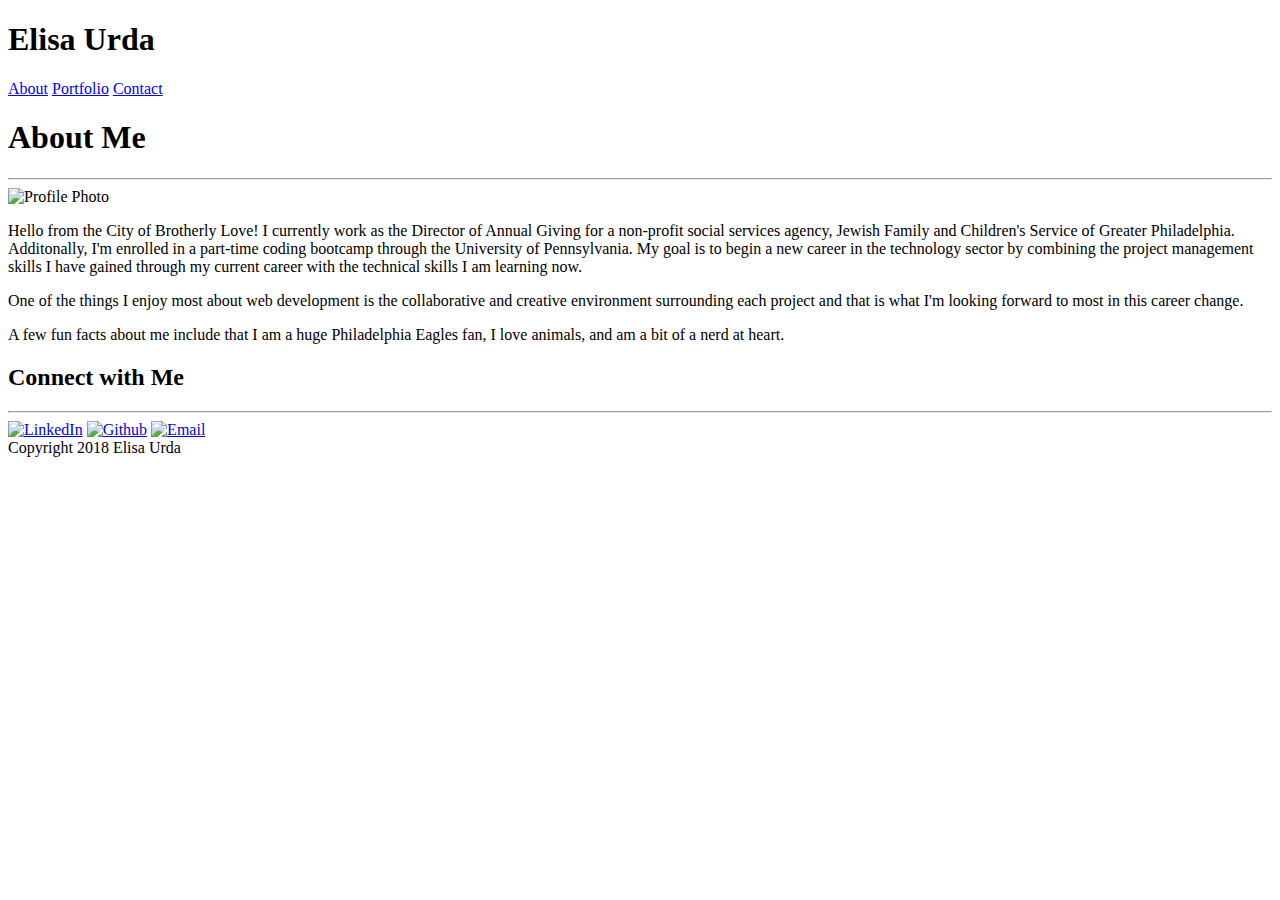
==== index.html @ 82331df8 "added css and updated index.html" ====
<!DOCTYPE html>
<html>
    <head>
        <title>Elisa Urda Portfolio</title>
        <link rel="stylesheet" type="text/css" href="assets/css/style.css">
    </head>
    <body>
       <div class="clearfix">
        <header>
            <div class="clearfix">
            <h1 class="name">Elisa Urda</h1>
            <nav>
                <a href="index.html">About</a>
                <a href="portfolio.html">Portfolio</a>
                <a href="contact.html">Contact</a>
            </nav>
            </div>
        </header>
        </div>
        <section>
            <h1>About Me</h1>
            <hr />
            <img src="assets/images/profilepicture.jpg" alt="Profile Photo" class="profile">
            <p>Hello from the City of Brotherly Love! I currently work as the Director of Annual Giving for a non-profit social services agency, Jewish Family and Children's Service of Greater Philadelphia. Additonally, I'm enrolled in a part-time coding bootcamp through the University of Pennsylvania. My goal is to begin a new career in the technology sector by combining the project management skills I have gained through my current career with the technical skills I am learning now.</p>
            <p>One of the things I enjoy most about web development is the collaborative and creative environment surrounding each project and that is what I'm looking forward to most in this career change.</p>
            <p>A few fun facts about me include that I am a huge Philadelphia Eagles fan, I love animals, and am a bit of a nerd at heart.</p>
        </section>
        <aside>
            <h2>Connect with Me</h2>
            <hr />
            <a href="https://www.linkedin.com/in/elisa-urda-5b901316/" target="_blank"><img src="assets/images/LinkedIn.png" alt="LinkedIn" class="SocialMedia"></a>
            <a href="https://github.com/elisasara" target="_blank"><img src="assets/images/Github.svg" alt="Github" class="SocialMedia"></a>
            <a href="mailto:urda.elisa@gmail.com"><img src="assets/images/Email.png" alt="Email" class="SocialMedia"></a>
        </aside>
        <footer>
            Copyright 2018 Elisa Urda
        </footer>
    </body>
</html>
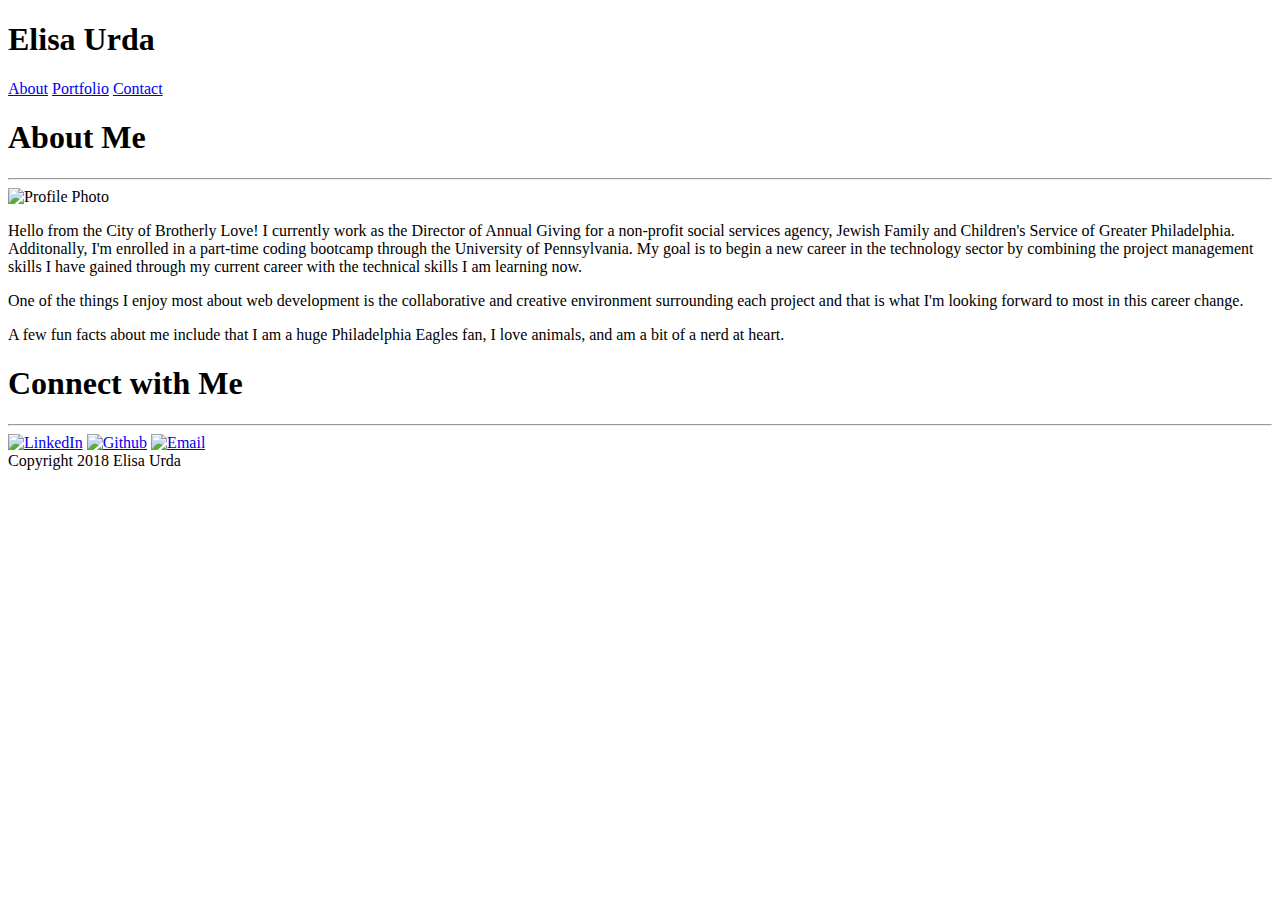
==== commit 1c1b73c2: "started contact.html, updated index.html, updated style.css" ====
--- a/index.html
+++ b/index.html
@@ -5,7 +5,6 @@
         <link rel="stylesheet" type="text/css" href="assets/css/style.css">
     </head>
     <body>
-       <div class="clearfix">
         <header>
             <div class="clearfix">
             <h1 class="name">Elisa Urda</h1>
@@ -16,7 +15,6 @@
             </nav>
             </div>
         </header>
-        </div>
         <section>
             <h1>About Me</h1>
             <hr />
@@ -26,14 +24,16 @@
             <p>A few fun facts about me include that I am a huge Philadelphia Eagles fan, I love animals, and am a bit of a nerd at heart.</p>
         </section>
         <aside>
-            <h2>Connect with Me</h2>
+            <h1>Connect with Me</h1>
             <hr />
             <a href="https://www.linkedin.com/in/elisa-urda-5b901316/" target="_blank"><img src="assets/images/LinkedIn.png" alt="LinkedIn" class="SocialMedia"></a>
             <a href="https://github.com/elisasara" target="_blank"><img src="assets/images/Github.svg" alt="Github" class="SocialMedia"></a>
             <a href="mailto:urda.elisa@gmail.com"><img src="assets/images/Email.png" alt="Email" class="SocialMedia"></a>
         </aside>
+        <div class="clearfix">
         <footer>
             Copyright 2018 Elisa Urda
         </footer>
+    </div>
     </body>
 </html>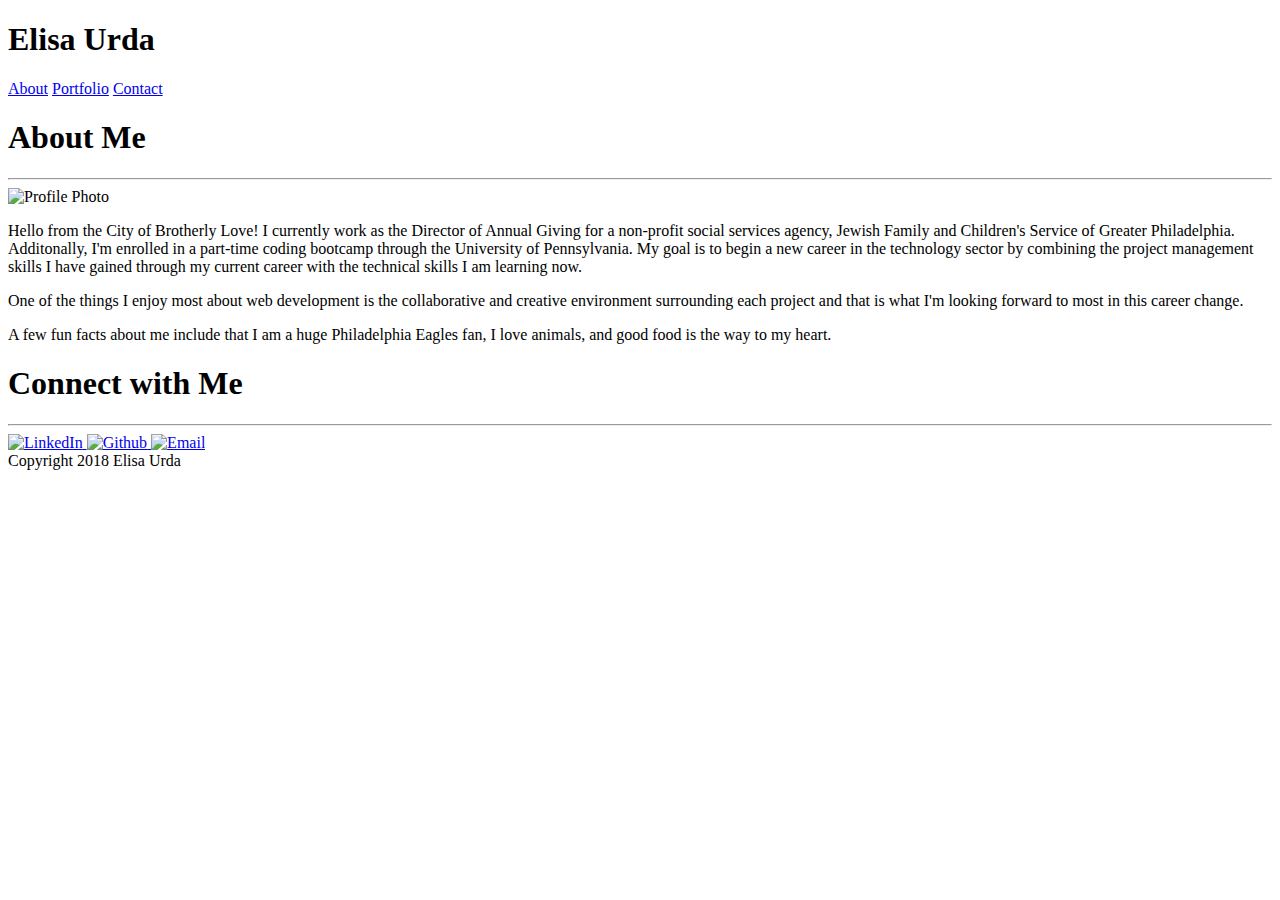
==== commit f78ce206: "changed portfolio images, finalized css, made small tweaks to index.html and portfolio.html" ====
--- a/index.html
+++ b/index.html
@@ -1,39 +1,60 @@
 <!DOCTYPE html>
 <html>
-    <head>
-        <title>Elisa Urda Portfolio</title>
-        <link rel="stylesheet" type="text/css" href="assets/css/style.css">
-    </head>
-    <body>
-        <header>
-            <div class="clearfix">
-            <h1 class="name">Elisa Urda</h1>
-            <nav>
-                <a href="index.html">About</a>
-                <a href="portfolio.html">Portfolio</a>
-                <a href="contact.html">Contact</a>
-            </nav>
+
+<head>
+    <title>Elisa Urda Portfolio</title>
+    <link rel="stylesheet" type="text/css" href="assets/css/reset.css">
+    <link rel="stylesheet" type="text/css" href="assets/css/style.css">
+</head>
+
+<body>
+    <div class="container">
+        <div class="header">
+            <div class="name">
+                <h1 id="myname">Elisa Urda</h1>
             </div>
-        </header>
-        <section>
-            <h1>About Me</h1>
-            <hr />
-            <img src="assets/images/profilepicture.jpg" alt="Profile Photo" class="profile">
-            <p>Hello from the City of Brotherly Love! I currently work as the Director of Annual Giving for a non-profit social services agency, Jewish Family and Children's Service of Greater Philadelphia. Additonally, I'm enrolled in a part-time coding bootcamp through the University of Pennsylvania. My goal is to begin a new career in the technology sector by combining the project management skills I have gained through my current career with the technical skills I am learning now.</p>
-            <p>One of the things I enjoy most about web development is the collaborative and creative environment surrounding each project and that is what I'm looking forward to most in this career change.</p>
-            <p>A few fun facts about me include that I am a huge Philadelphia Eagles fan, I love animals, and am a bit of a nerd at heart.</p>
-        </section>
-        <aside>
-            <h1>Connect with Me</h1>
-            <hr />
-            <a href="https://www.linkedin.com/in/elisa-urda-5b901316/" target="_blank"><img src="assets/images/LinkedIn.png" alt="LinkedIn" class="SocialMedia"></a>
-            <a href="https://github.com/elisasara" target="_blank"><img src="assets/images/Github.svg" alt="Github" class="SocialMedia"></a>
-            <a href="mailto:urda.elisa@gmail.com"><img src="assets/images/Email.png" alt="Email" class="SocialMedia"></a>
-        </aside>
+            <div class="nav">
+                <a href="index.html" class="navlink">About</a>
+                <a href="portfolio.html" class="navlink">Portfolio</a>
+                <a href="contact.html" class="navlink">Contact</a>
+            </div>
+        </div>
         <div class="clearfix">
-        <footer>
+        <div class="content">
+            <div class="section">
+                <h1>About Me</h1>
+                <hr />
+                <img src="assets/images/profilepicture.jpg" alt="Profile Photo" class="profile">
+                <div class="paragraph">
+                    <p>Hello from the City of Brotherly Love! I currently work as the Director of Annual Giving for a non-profit
+                        social services agency, Jewish Family and Children's Service of Greater Philadelphia. Additonally,
+                        I'm enrolled in a part-time coding bootcamp through the University of Pennsylvania. My goal is to
+                        begin a new career in the technology sector by combining the project management skills I have gained
+                        through my current career with the technical skills I am learning now.</p>
+                    <p>One of the things I enjoy most about web development is the collaborative and creative environment surrounding
+                        each project and that is what I'm looking forward to most in this career change.</p>
+                    <p>A few fun facts about me include that I am a huge Philadelphia Eagles fan, I love animals, and good food is the way to my heart.</p>
+                </div>
+            </div>
+            <div class="aside">
+                <h1>Connect with Me</h1>
+                <hr />
+                <a href="https://www.linkedin.com/in/elisa-urda-5b901316/" target="_blank">
+                    <img src="assets/images/LinkedIn.png" alt="LinkedIn" class="SocialMedia">
+                </a>
+                <a href="https://github.com/elisasara" target="_blank">
+                    <img src="assets/images/Github.svg" alt="Github" class="SocialMedia">
+                </a>
+                <a href="mailto:urda.elisa@gmail.com">
+                    <img src="assets/images/Email.png" alt="Email" class="SocialMedia">
+                </a>
+            </div>
+        </div>
+    </div>
+        <div class="footer">
             Copyright 2018 Elisa Urda
-        </footer>
+        </div>
     </div>
-    </body>
+</body>
+
 </html>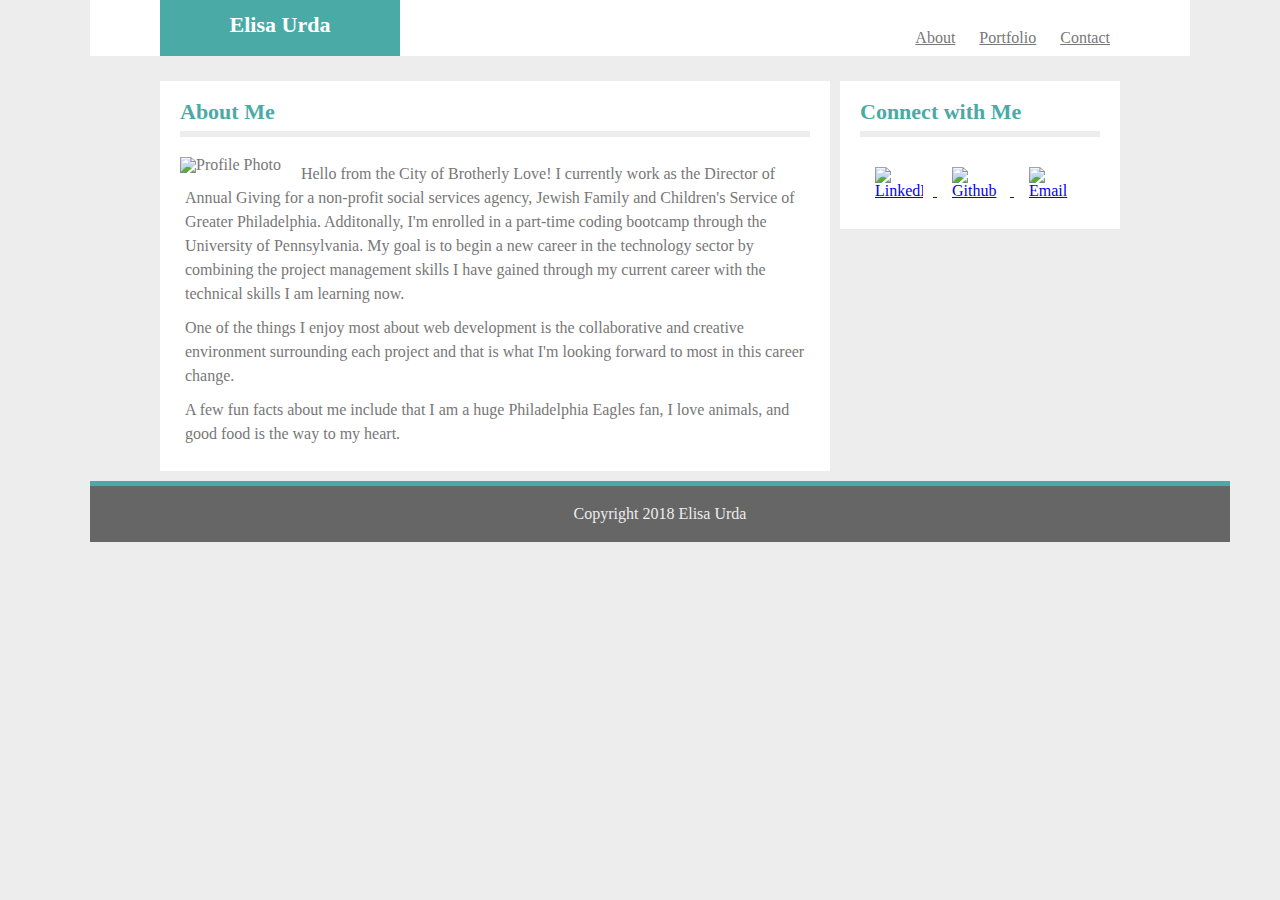
==== commit a1579431: "corrected capitalization in css file path" ====
--- a/index.html
+++ b/index.html
@@ -3,8 +3,8 @@
 
 <head>
     <title>Elisa Urda Portfolio</title>
-    <link rel="stylesheet" type="text/css" href="assets/css/reset.css">
-    <link rel="stylesheet" type="text/css" href="assets/css/style.css">
+    <link rel="stylesheet" type="text/css" href="Assets/css/reset.css">
+    <link rel="stylesheet" type="text/css" href="Assets/css/style.css">
 </head>
 
 <body>
--- a/Assets/css/style.css
+++ b/Assets/css/style.css
@@ -0,0 +1,171 @@
+body {
+    background-color: #ededed;
+    font-family: 'Georgia', Times, Times New Roman, serif;
+    color: #777777;
+    margin: auto;
+}
+
+.clearfix::after {
+    content: "";
+    clear: both;
+    display: table;
+}
+
+.container {
+    position: relative;
+    width: 1100px;
+    margin: auto;
+}
+
+.header {
+    background-color: #ffffff;
+    position: relative;
+    width: 100%;
+    height: 56px;
+}
+
+
+.name {
+    position: absolute;
+    bottom: 0;
+    left: 70px;
+    background-color: #4aaaa5;
+    padding: 20px;
+    width: 200px;
+    text-align: center;
+}
+
+#myname {
+    color: #ffffff;
+}
+
+.nav {
+    position: absolute;
+    bottom: 0;
+    right:70px;
+    padding-bottom: 10px;
+}
+
+.navlink {
+    color: #777777;
+    padding: 10px;
+}
+
+.content {
+    width: 960px;
+    height: auto;
+    margin: auto;
+    padding-bottom: 100px;
+}
+
+p {
+   font-size: 16px;
+   padding: 5px;
+   line-height: 1.5; 
+}
+
+.section {
+    float: left;
+    width: 630px;
+    background-color: #ffffff;
+    padding: 20px;
+    margin-top: 25px;
+}
+
+.profile {
+    float: left;
+    display: inline;
+    max-width: 35%;
+    height: auto;
+    margin-right: 20px;
+}
+
+h1 {
+    color: #4aaaa5;
+    font-size: 22px;
+    font-weight: 700;
+}
+
+hr {
+    background-color: #ededed;
+    border: solid;
+    border-color: #ededed;
+    margin-bottom: 20px;
+}
+
+.standardinput{
+    width: 100%;
+    margin-bottom: 20px;
+    max length: 100;
+    color: #9e9c9c;
+    padding: 5px;
+}
+
+.standardinput:focus{
+    color: #777777;
+}
+
+.messageinput {
+    width: 100%;
+    height: 200px;
+    max length: 500;
+    padding-top: 5px;
+    margin-bottom: 15px;
+}
+
+.submitbutton {
+    background-color: #4aaaa5;
+    height: 40px;
+    border-radius: 4px;
+    border-color: #777777;
+    font-size: 18px;
+    font-family: 'Georgia', Times, Times New Roman, serif;
+}
+
+.submitbutton:hover {
+    background-color: #3c8884;
+}
+
+.aside {
+    float: right;
+    display: inline;
+    width: 240px;
+    background-color: #ffffff;
+    margin-top: 25px;
+    padding: 20px;
+}
+
+.SocialMedia {
+   max-width: 20%;
+   height: auto;
+   padding: 10px;
+   margin-left: 5px;
+}
+
+.portfolioimage {
+    display: inline;
+    float: left;
+    padding: 50px;
+}
+
+.portfolioname {
+    background-color: #4aaaa5;
+    width: 200px;
+    color: #ffffff;
+    text-align: center;
+    position: relative;
+    margin-top: -50px;
+}
+
+.footer {
+    background-color:#666666;
+    color: #ededed;
+    text-align: center;
+    width: 100%;
+    padding: 20px;
+    border-top-color: #4aaaa5;
+    border-top-style: solid;
+    border-top-width: 5px;
+    margin-top: 10px;
+}
+
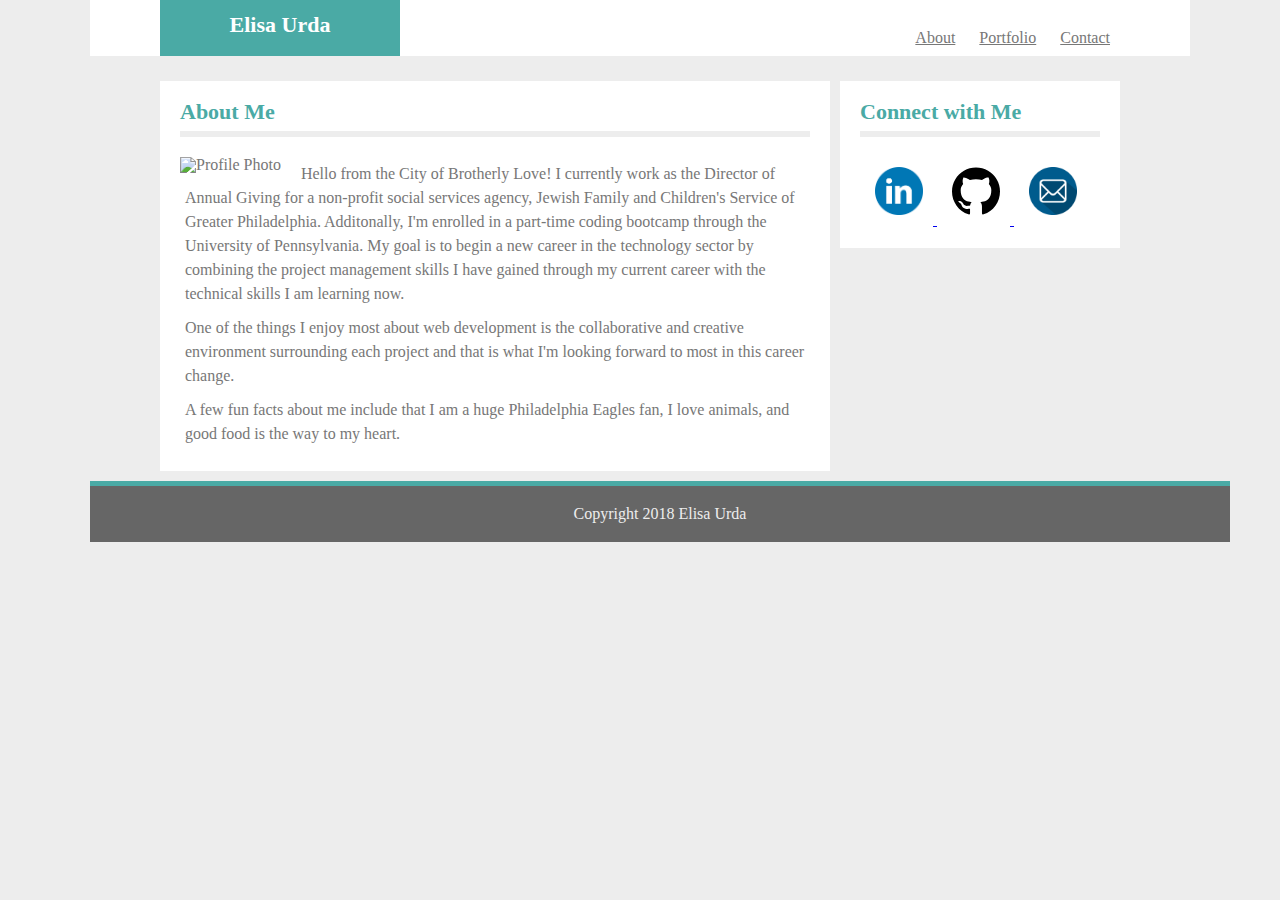
==== commit 46109142: "corrected capitalization" ====
--- a/index.html
+++ b/index.html
@@ -24,7 +24,7 @@
             <div class="section">
                 <h1>About Me</h1>
                 <hr />
-                <img src="assets/images/profilepicture.jpg" alt="Profile Photo" class="profile">
+                <img src="Assets/images/profilepicture.jpg" alt="Profile Photo" class="profile">
                 <div class="paragraph">
                     <p>Hello from the City of Brotherly Love! I currently work as the Director of Annual Giving for a non-profit
                         social services agency, Jewish Family and Children's Service of Greater Philadelphia. Additonally,
@@ -40,13 +40,13 @@
                 <h1>Connect with Me</h1>
                 <hr />
                 <a href="https://www.linkedin.com/in/elisa-urda-5b901316/" target="_blank">
-                    <img src="assets/images/LinkedIn.png" alt="LinkedIn" class="SocialMedia">
+                    <img src="Assets/images/LinkedIn.png" alt="LinkedIn" class="SocialMedia">
                 </a>
                 <a href="https://github.com/elisasara" target="_blank">
-                    <img src="assets/images/Github.svg" alt="Github" class="SocialMedia">
+                    <img src="Assets/images/Github.svg" alt="Github" class="SocialMedia">
                 </a>
                 <a href="mailto:urda.elisa@gmail.com">
-                    <img src="assets/images/Email.png" alt="Email" class="SocialMedia">
+                    <img src="Assets/images/Email.png" alt="Email" class="SocialMedia">
                 </a>
             </div>
         </div>
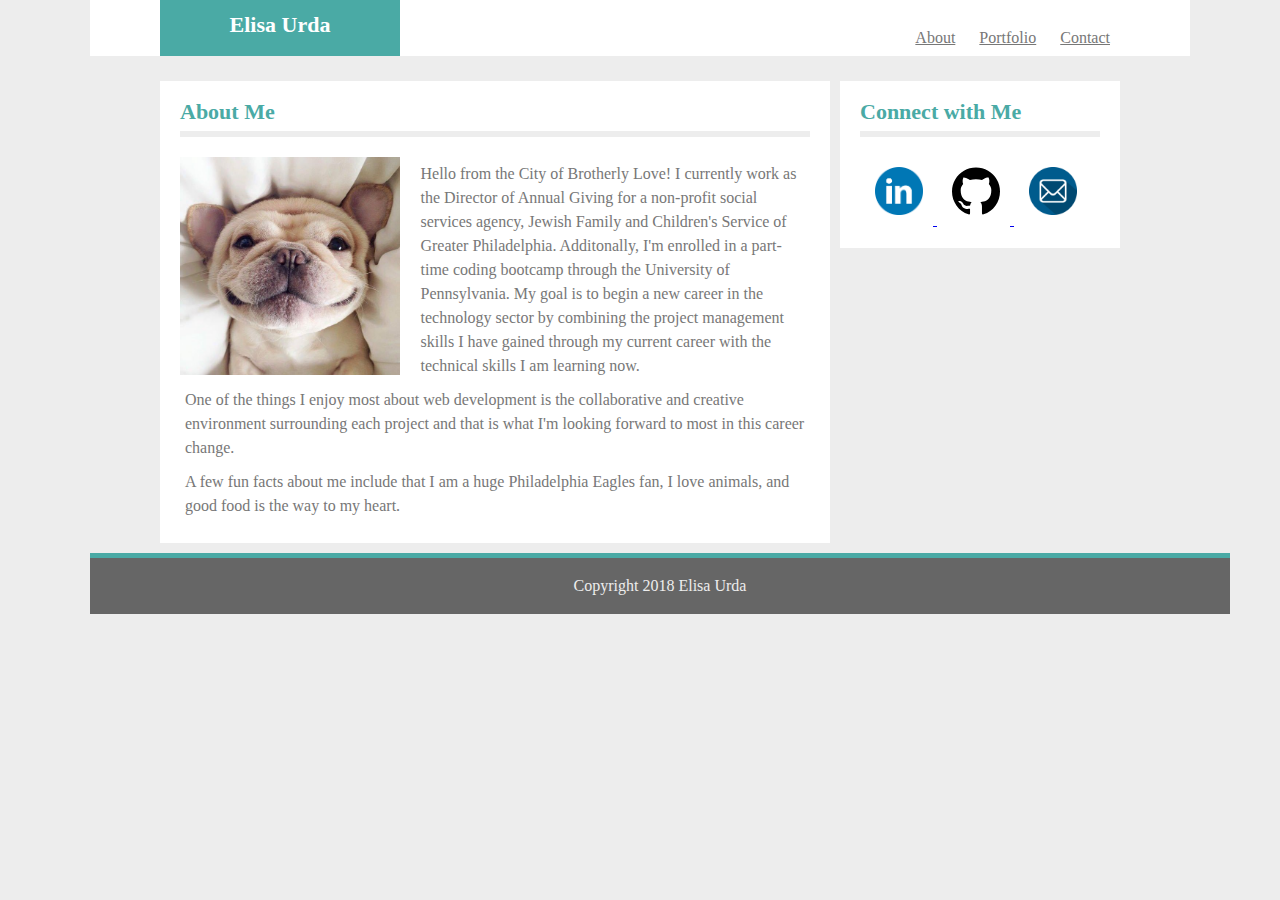
==== commit d5fa430a: "more capitalization changes" ====
--- a/index.html
+++ b/index.html
@@ -24,7 +24,7 @@
             <div class="section">
                 <h1>About Me</h1>
                 <hr />
-                <img src="Assets/images/profilepicture.jpg" alt="Profile Photo" class="profile">
+                <img src="Assets/images/ProfilePicture.jpg" alt="Profile Photo" class="profile">
                 <div class="paragraph">
                     <p>Hello from the City of Brotherly Love! I currently work as the Director of Annual Giving for a non-profit
                         social services agency, Jewish Family and Children's Service of Greater Philadelphia. Additonally,
